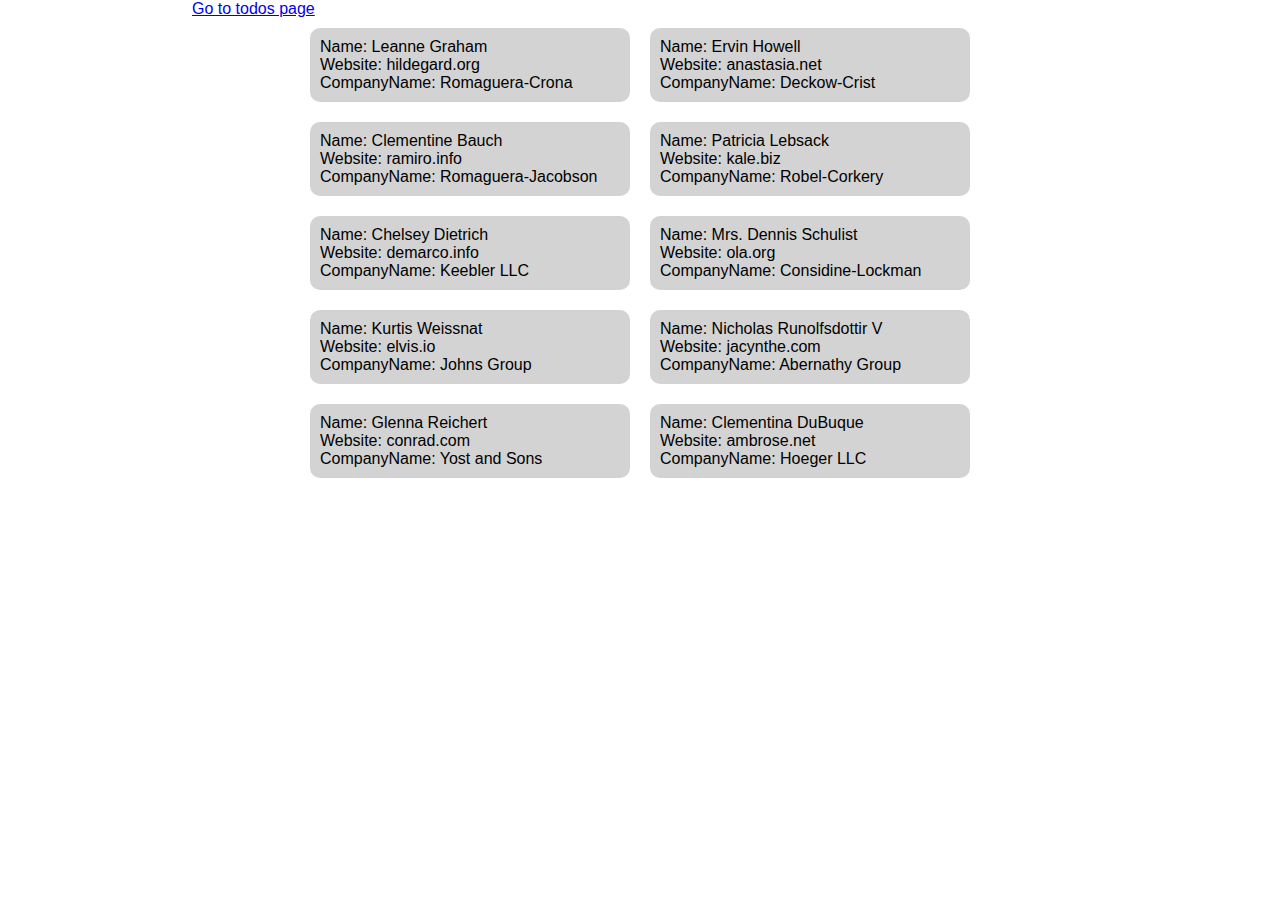
==== index.html @ c2fe0c8d "Updates" ====
<!DOCTYPE html><html lang="en"><head><meta charSet="utf-8"/><meta name="viewport" content="width=device-width"/><title>Next App</title><meta name="next-head-count" content="3"/><link rel="preload" href="/_next/static/css/6dccb949ee6c328d.css" as="style"/><link rel="stylesheet" href="/_next/static/css/6dccb949ee6c328d.css" data-n-g=""/><link rel="preload" href="/_next/static/css/99f8bb9dfbe8107f.css" as="style"/><link rel="stylesheet" href="/_next/static/css/99f8bb9dfbe8107f.css" data-n-p=""/><noscript data-n-css=""></noscript><script defer="" nomodule="" src="/_next/static/chunks/polyfills-c67a75d1b6f99dc8.js"></script><script src="/_next/static/chunks/webpack-8fa1640cc84ba8fe.js" defer=""></script><script src="/_next/static/chunks/framework-114634acb84f8baa.js" defer=""></script><script src="/_next/static/chunks/main-010ff0b6bbe5ac8f.js" defer=""></script><script src="/_next/static/chunks/pages/_app-34f618e41b5fc7ec.js" defer=""></script><script src="/_next/static/chunks/664-1b4479b4462ded63.js" defer=""></script><script src="/_next/static/chunks/pages/index-4b67adbcf345df74.js" defer=""></script><script src="/_next/static/9G8HuvxfoWYDy36i3QXO-/_buildManifest.js" defer=""></script><script src="/_next/static/9G8HuvxfoWYDy36i3QXO-/_ssgManifest.js" defer=""></script></head><body><div id="__next"><div class="container"><a href="/todos">Go to todos page</a><div class="Home_allUser__0RMBZ"><div class="Home_singleUser__mwdKu">Name: <!-- -->Leanne Graham<br/>Website: <!-- -->hildegard.org<br/>CompanyName: <!-- -->Romaguera-Crona<br/></div><div class="Home_singleUser__mwdKu">Name: <!-- -->Ervin Howell<br/>Website: <!-- -->anastasia.net<br/>CompanyName: <!-- -->Deckow-Crist<br/></div><div class="Home_singleUser__mwdKu">Name: <!-- -->Clementine Bauch<br/>Website: <!-- -->ramiro.info<br/>CompanyName: <!-- -->Romaguera-Jacobson<br/></div><div class="Home_singleUser__mwdKu">Name: <!-- -->Patricia Lebsack<br/>Website: <!-- -->kale.biz<br/>CompanyName: <!-- -->Robel-Corkery<br/></div><div class="Home_singleUser__mwdKu">Name: <!-- -->Chelsey Dietrich<br/>Website: <!-- -->demarco.info<br/>CompanyName: <!-- -->Keebler LLC<br/></div><div class="Home_singleUser__mwdKu">Name: <!-- -->Mrs. Dennis Schulist<br/>Website: <!-- -->ola.org<br/>CompanyName: <!-- -->Considine-Lockman<br/></div><div class="Home_singleUser__mwdKu">Name: <!-- -->Kurtis Weissnat<br/>Website: <!-- -->elvis.io<br/>CompanyName: <!-- -->Johns Group<br/></div><div class="Home_singleUser__mwdKu">Name: <!-- -->Nicholas Runolfsdottir V<br/>Website: <!-- -->jacynthe.com<br/>CompanyName: <!-- -->Abernathy Group<br/></div><div class="Home_singleUser__mwdKu">Name: <!-- -->Glenna Reichert<br/>Website: <!-- -->conrad.com<br/>CompanyName: <!-- -->Yost and Sons<br/></div><div class="Home_singleUser__mwdKu">Name: <!-- -->Clementina DuBuque<br/>Website: <!-- -->ambrose.net<br/>CompanyName: <!-- -->Hoeger LLC<br/></div></div></div></div><script id="__NEXT_DATA__" type="application/json">{"props":{"pageProps":{"users":[{"id":1,"name":"Leanne Graham","username":"Bret","email":"Sincere@april.biz","address":{"street":"Kulas Light","suite":"Apt. 556","city":"Gwenborough","zipcode":"92998-3874","geo":{"lat":"-37.3159","lng":"81.1496"}},"phone":"1-770-736-8031 x56442","website":"hildegard.org","company":{"name":"Romaguera-Crona","catchPhrase":"Multi-layered client-server neural-net","bs":"harness real-time e-markets"}},{"id":2,"name":"Ervin Howell","username":"Antonette","email":"Shanna@melissa.tv","address":{"street":"Victor Plains","suite":"Suite 879","city":"Wisokyburgh","zipcode":"90566-7771","geo":{"lat":"-43.9509","lng":"-34.4618"}},"phone":"010-692-6593 x09125","website":"anastasia.net","company":{"name":"Deckow-Crist","catchPhrase":"Proactive didactic contingency","bs":"synergize scalable supply-chains"}},{"id":3,"name":"Clementine Bauch","username":"Samantha","email":"Nathan@yesenia.net","address":{"street":"Douglas Extension","suite":"Suite 847","city":"McKenziehaven","zipcode":"59590-4157","geo":{"lat":"-68.6102","lng":"-47.0653"}},"phone":"1-463-123-4447","website":"ramiro.info","company":{"name":"Romaguera-Jacobson","catchPhrase":"Face to face bifurcated interface","bs":"e-enable strategic applications"}},{"id":4,"name":"Patricia Lebsack","username":"Karianne","email":"Julianne.OConner@kory.org","address":{"street":"Hoeger Mall","suite":"Apt. 692","city":"South Elvis","zipcode":"53919-4257","geo":{"lat":"29.4572","lng":"-164.2990"}},"phone":"493-170-9623 x156","website":"kale.biz","company":{"name":"Robel-Corkery","catchPhrase":"Multi-tiered zero tolerance productivity","bs":"transition cutting-edge web services"}},{"id":5,"name":"Chelsey Dietrich","username":"Kamren","email":"Lucio_Hettinger@annie.ca","address":{"street":"Skiles Walks","suite":"Suite 351","city":"Roscoeview","zipcode":"33263","geo":{"lat":"-31.8129","lng":"62.5342"}},"phone":"(254)954-1289","website":"demarco.info","company":{"name":"Keebler LLC","catchPhrase":"User-centric fault-tolerant solution","bs":"revolutionize end-to-end systems"}},{"id":6,"name":"Mrs. Dennis Schulist","username":"Leopoldo_Corkery","email":"Karley_Dach@jasper.info","address":{"street":"Norberto Crossing","suite":"Apt. 950","city":"South Christy","zipcode":"23505-1337","geo":{"lat":"-71.4197","lng":"71.7478"}},"phone":"1-477-935-8478 x6430","website":"ola.org","company":{"name":"Considine-Lockman","catchPhrase":"Synchronised bottom-line interface","bs":"e-enable innovative applications"}},{"id":7,"name":"Kurtis Weissnat","username":"Elwyn.Skiles","email":"Telly.Hoeger@billy.biz","address":{"street":"Rex Trail","suite":"Suite 280","city":"Howemouth","zipcode":"58804-1099","geo":{"lat":"24.8918","lng":"21.8984"}},"phone":"210.067.6132","website":"elvis.io","company":{"name":"Johns Group","catchPhrase":"Configurable multimedia task-force","bs":"generate enterprise e-tailers"}},{"id":8,"name":"Nicholas Runolfsdottir V","username":"Maxime_Nienow","email":"Sherwood@rosamond.me","address":{"street":"Ellsworth Summit","suite":"Suite 729","city":"Aliyaview","zipcode":"45169","geo":{"lat":"-14.3990","lng":"-120.7677"}},"phone":"586.493.6943 x140","website":"jacynthe.com","company":{"name":"Abernathy Group","catchPhrase":"Implemented secondary concept","bs":"e-enable extensible e-tailers"}},{"id":9,"name":"Glenna Reichert","username":"Delphine","email":"Chaim_McDermott@dana.io","address":{"street":"Dayna Park","suite":"Suite 449","city":"Bartholomebury","zipcode":"76495-3109","geo":{"lat":"24.6463","lng":"-168.8889"}},"phone":"(775)976-6794 x41206","website":"conrad.com","company":{"name":"Yost and Sons","catchPhrase":"Switchable contextually-based project","bs":"aggregate real-time technologies"}},{"id":10,"name":"Clementina DuBuque","username":"Moriah.Stanton","email":"Rey.Padberg@karina.biz","address":{"street":"Kattie Turnpike","suite":"Suite 198","city":"Lebsackbury","zipcode":"31428-2261","geo":{"lat":"-38.2386","lng":"57.2232"}},"phone":"024-648-3804","website":"ambrose.net","company":{"name":"Hoeger LLC","catchPhrase":"Centralized empowering task-force","bs":"target end-to-end models"}}]},"__N_SSG":true},"page":"/","query":{},"buildId":"9G8HuvxfoWYDy36i3QXO-","isFallback":false,"gsp":true,"scriptLoader":[]}</script></body></html>
---- _next/static/css/6dccb949ee6c328d.css ----
body{margin:0;font-family:sans-serif}h1{font-size:45px;margin:15px}h2{font-size:35px;margin:10px}.container{margin-left:15%;margin-right:15%}
---- _next/static/css/6dccb949ee6c328d.css ----
body{margin:0;font-family:sans-serif}h1{font-size:45px;margin:15px}h2{font-size:35px;margin:10px}.container{margin-left:15%;margin-right:15%}
---- _next/static/css/99f8bb9dfbe8107f.css ----
.Home_allUser__0RMBZ{display:flex;flex-direction:row;flex-wrap:wrap;justify-content:center}.Home_singleUser__mwdKu{margin:10px;width:300px;height:auto;background-color:#d3d3d3;padding:10px;border-radius:10px}
---- _next/static/css/99f8bb9dfbe8107f.css ----
.Home_allUser__0RMBZ{display:flex;flex-direction:row;flex-wrap:wrap;justify-content:center}.Home_singleUser__mwdKu{margin:10px;width:300px;height:auto;background-color:#d3d3d3;padding:10px;border-radius:10px}
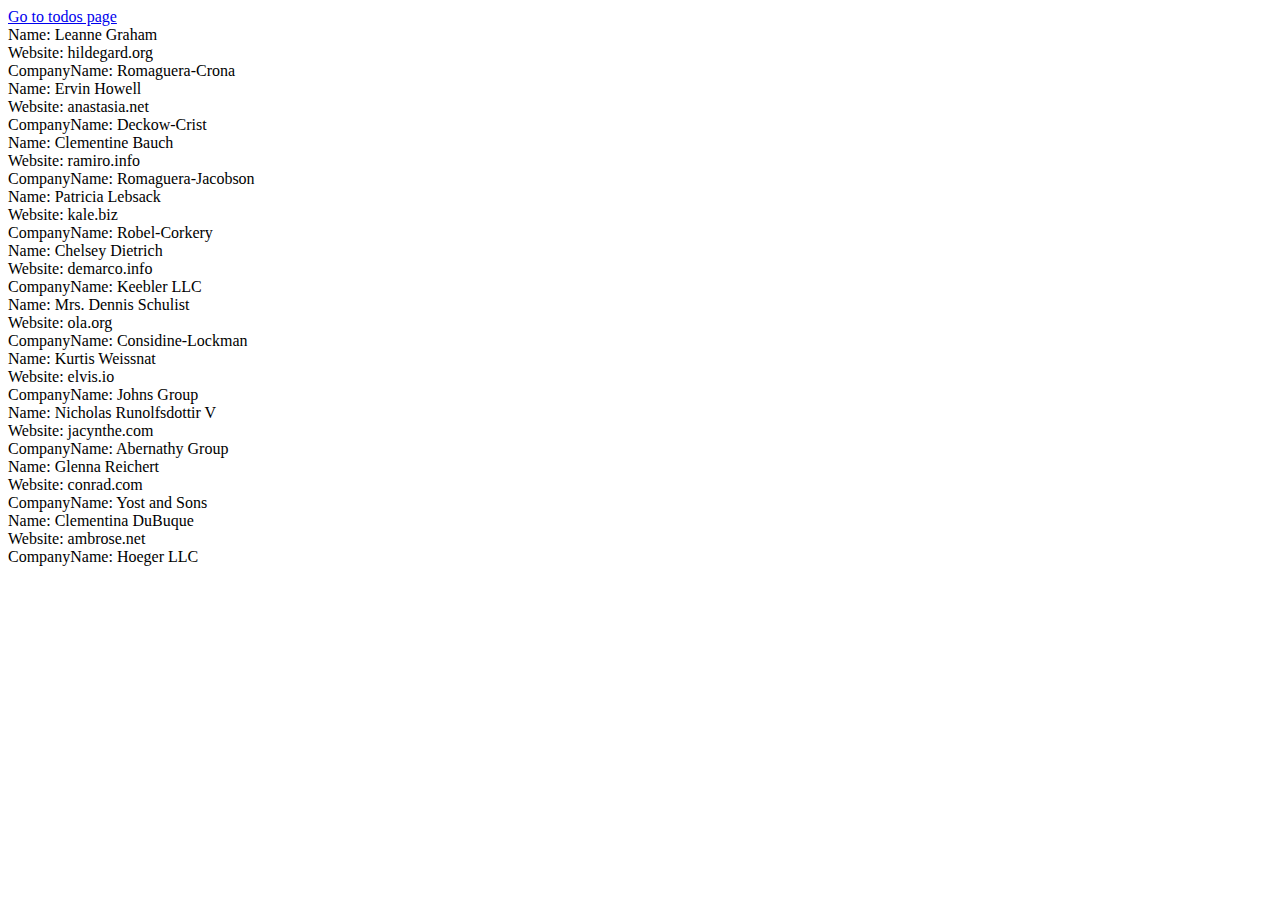
==== commit 36e1c7be: "Updates" ====
--- a/index.html
+++ b/index.html
@@ -1 +1 @@
-<!DOCTYPE html><html lang="en"><head><meta charSet="utf-8"/><meta name="viewport" content="width=device-width"/><title>Next App</title><meta name="next-head-count" content="3"/><link rel="preload" href="/_next/static/css/6dccb949ee6c328d.css" as="style"/><link rel="stylesheet" href="/_next/static/css/6dccb949ee6c328d.css" data-n-g=""/><link rel="preload" href="/_next/static/css/99f8bb9dfbe8107f.css" as="style"/><link rel="stylesheet" href="/_next/static/css/99f8bb9dfbe8107f.css" data-n-p=""/><noscript data-n-css=""></noscript><script defer="" nomodule="" src="/_next/static/chunks/polyfills-c67a75d1b6f99dc8.js"></script><script src="/_next/static/chunks/webpack-8fa1640cc84ba8fe.js" defer=""></script><script src="/_next/static/chunks/framework-114634acb84f8baa.js" defer=""></script><script src="/_next/static/chunks/main-010ff0b6bbe5ac8f.js" defer=""></script><script src="/_next/static/chunks/pages/_app-34f618e41b5fc7ec.js" defer=""></script><script src="/_next/static/chunks/664-1b4479b4462ded63.js" defer=""></script><script src="/_next/static/chunks/pages/index-4b67adbcf345df74.js" defer=""></script><script src="/_next/static/9G8HuvxfoWYDy36i3QXO-/_buildManifest.js" defer=""></script><script src="/_next/static/9G8HuvxfoWYDy36i3QXO-/_ssgManifest.js" defer=""></script></head><body><div id="__next"><div class="container"><a href="/todos">Go to todos page</a><div class="Home_allUser__0RMBZ"><div class="Home_singleUser__mwdKu">Name: <!-- -->Leanne Graham<br/>Website: <!-- -->hildegard.org<br/>CompanyName: <!-- -->Romaguera-Crona<br/></div><div class="Home_singleUser__mwdKu">Name: <!-- -->Ervin Howell<br/>Website: <!-- -->anastasia.net<br/>CompanyName: <!-- -->Deckow-Crist<br/></div><div class="Home_singleUser__mwdKu">Name: <!-- -->Clementine Bauch<br/>Website: <!-- -->ramiro.info<br/>CompanyName: <!-- -->Romaguera-Jacobson<br/></div><div class="Home_singleUser__mwdKu">Name: <!-- -->Patricia Lebsack<br/>Website: <!-- -->kale.biz<br/>CompanyName: <!-- -->Robel-Corkery<br/></div><div class="Home_singleUser__mwdKu">Name: <!-- -->Chelsey Dietrich<br/>Website: <!-- -->demarco.info<br/>CompanyName: <!-- -->Keebler LLC<br/></div><div class="Home_singleUser__mwdKu">Name: <!-- -->Mrs. Dennis Schulist<br/>Website: <!-- -->ola.org<br/>CompanyName: <!-- -->Considine-Lockman<br/></div><div class="Home_singleUser__mwdKu">Name: <!-- -->Kurtis Weissnat<br/>Website: <!-- -->elvis.io<br/>CompanyName: <!-- -->Johns Group<br/></div><div class="Home_singleUser__mwdKu">Name: <!-- -->Nicholas Runolfsdottir V<br/>Website: <!-- -->jacynthe.com<br/>CompanyName: <!-- -->Abernathy Group<br/></div><div class="Home_singleUser__mwdKu">Name: <!-- -->Glenna Reichert<br/>Website: <!-- -->conrad.com<br/>CompanyName: <!-- -->Yost and Sons<br/></div><div class="Home_singleUser__mwdKu">Name: <!-- -->Clementina DuBuque<br/>Website: <!-- -->ambrose.net<br/>CompanyName: <!-- -->Hoeger LLC<br/></div></div></div></div><script id="__NEXT_DATA__" type="application/json">{"props":{"pageProps":{"users":[{"id":1,"name":"Leanne Graham","username":"Bret","email":"Sincere@april.biz","address":{"street":"Kulas Light","suite":"Apt. 556","city":"Gwenborough","zipcode":"92998-3874","geo":{"lat":"-37.3159","lng":"81.1496"}},"phone":"1-770-736-8031 x56442","website":"hildegard.org","company":{"name":"Romaguera-Crona","catchPhrase":"Multi-layered client-server neural-net","bs":"harness real-time e-markets"}},{"id":2,"name":"Ervin Howell","username":"Antonette","email":"Shanna@melissa.tv","address":{"street":"Victor Plains","suite":"Suite 879","city":"Wisokyburgh","zipcode":"90566-7771","geo":{"lat":"-43.9509","lng":"-34.4618"}},"phone":"010-692-6593 x09125","website":"anastasia.net","company":{"name":"Deckow-Crist","catchPhrase":"Proactive didactic contingency","bs":"synergize scalable supply-chains"}},{"id":3,"name":"Clementine Bauch","username":"Samantha","email":"Nathan@yesenia.net","address":{"street":"Douglas Extension","suite":"Suite 847","city":"McKenziehaven","zipcode":"59590-4157","geo":{"lat":"-68.6102","lng":"-47.0653"}},"phone":"1-463-123-4447","website":"ramiro.info","company":{"name":"Romaguera-Jacobson","catchPhrase":"Face to face bifurcated interface","bs":"e-enable strategic applications"}},{"id":4,"name":"Patricia Lebsack","username":"Karianne","email":"Julianne.OConner@kory.org","address":{"street":"Hoeger Mall","suite":"Apt. 692","city":"South Elvis","zipcode":"53919-4257","geo":{"lat":"29.4572","lng":"-164.2990"}},"phone":"493-170-9623 x156","website":"kale.biz","company":{"name":"Robel-Corkery","catchPhrase":"Multi-tiered zero tolerance productivity","bs":"transition cutting-edge web services"}},{"id":5,"name":"Chelsey Dietrich","username":"Kamren","email":"Lucio_Hettinger@annie.ca","address":{"street":"Skiles Walks","suite":"Suite 351","city":"Roscoeview","zipcode":"33263","geo":{"lat":"-31.8129","lng":"62.5342"}},"phone":"(254)954-1289","website":"demarco.info","company":{"name":"Keebler LLC","catchPhrase":"User-centric fault-tolerant solution","bs":"revolutionize end-to-end systems"}},{"id":6,"name":"Mrs. Dennis Schulist","username":"Leopoldo_Corkery","email":"Karley_Dach@jasper.info","address":{"street":"Norberto Crossing","suite":"Apt. 950","city":"South Christy","zipcode":"23505-1337","geo":{"lat":"-71.4197","lng":"71.7478"}},"phone":"1-477-935-8478 x6430","website":"ola.org","company":{"name":"Considine-Lockman","catchPhrase":"Synchronised bottom-line interface","bs":"e-enable innovative applications"}},{"id":7,"name":"Kurtis Weissnat","username":"Elwyn.Skiles","email":"Telly.Hoeger@billy.biz","address":{"street":"Rex Trail","suite":"Suite 280","city":"Howemouth","zipcode":"58804-1099","geo":{"lat":"24.8918","lng":"21.8984"}},"phone":"210.067.6132","website":"elvis.io","company":{"name":"Johns Group","catchPhrase":"Configurable multimedia task-force","bs":"generate enterprise e-tailers"}},{"id":8,"name":"Nicholas Runolfsdottir V","username":"Maxime_Nienow","email":"Sherwood@rosamond.me","address":{"street":"Ellsworth Summit","suite":"Suite 729","city":"Aliyaview","zipcode":"45169","geo":{"lat":"-14.3990","lng":"-120.7677"}},"phone":"586.493.6943 x140","website":"jacynthe.com","company":{"name":"Abernathy Group","catchPhrase":"Implemented secondary concept","bs":"e-enable extensible e-tailers"}},{"id":9,"name":"Glenna Reichert","username":"Delphine","email":"Chaim_McDermott@dana.io","address":{"street":"Dayna Park","suite":"Suite 449","city":"Bartholomebury","zipcode":"76495-3109","geo":{"lat":"24.6463","lng":"-168.8889"}},"phone":"(775)976-6794 x41206","website":"conrad.com","company":{"name":"Yost and Sons","catchPhrase":"Switchable contextually-based project","bs":"aggregate real-time technologies"}},{"id":10,"name":"Clementina DuBuque","username":"Moriah.Stanton","email":"Rey.Padberg@karina.biz","address":{"street":"Kattie Turnpike","suite":"Suite 198","city":"Lebsackbury","zipcode":"31428-2261","geo":{"lat":"-38.2386","lng":"57.2232"}},"phone":"024-648-3804","website":"ambrose.net","company":{"name":"Hoeger LLC","catchPhrase":"Centralized empowering task-force","bs":"target end-to-end models"}}]},"__N_SSG":true},"page":"/","query":{},"buildId":"9G8HuvxfoWYDy36i3QXO-","isFallback":false,"gsp":true,"scriptLoader":[]}</script></body></html>+<!DOCTYPE html><html lang="en"><head><meta charSet="utf-8"/><meta name="viewport" content="width=device-width"/><title>Next App</title><meta name="next-head-count" content="3"/><link rel="preload" href="/static-user-app/_next/static/css/6dccb949ee6c328d.css" as="style"/><link rel="stylesheet" href="/static-user-app/_next/static/css/6dccb949ee6c328d.css" data-n-g=""/><link rel="preload" href="/static-user-app/_next/static/css/99f8bb9dfbe8107f.css" as="style"/><link rel="stylesheet" href="/static-user-app/_next/static/css/99f8bb9dfbe8107f.css" data-n-p=""/><noscript data-n-css=""></noscript><script defer="" nomodule="" src="/static-user-app/_next/static/chunks/polyfills-c67a75d1b6f99dc8.js"></script><script src="/static-user-app/_next/static/chunks/webpack-26d9a159e6897b5b.js" defer=""></script><script src="/static-user-app/_next/static/chunks/framework-114634acb84f8baa.js" defer=""></script><script src="/static-user-app/_next/static/chunks/main-7bb6a09844826756.js" defer=""></script><script src="/static-user-app/_next/static/chunks/pages/_app-34f618e41b5fc7ec.js" defer=""></script><script src="/static-user-app/_next/static/chunks/664-1b4479b4462ded63.js" defer=""></script><script src="/static-user-app/_next/static/chunks/pages/index-4b67adbcf345df74.js" defer=""></script><script src="/static-user-app/_next/static/NVZxz9otdvCgku_7PO-SN/_buildManifest.js" defer=""></script><script src="/static-user-app/_next/static/NVZxz9otdvCgku_7PO-SN/_ssgManifest.js" defer=""></script></head><body><div id="__next"><div class="container"><a href="/static-user-app/todos">Go to todos page</a><div class="Home_allUser__0RMBZ"><div class="Home_singleUser__mwdKu">Name: <!-- -->Leanne Graham<br/>Website: <!-- -->hildegard.org<br/>CompanyName: <!-- -->Romaguera-Crona<br/></div><div class="Home_singleUser__mwdKu">Name: <!-- -->Ervin Howell<br/>Website: <!-- -->anastasia.net<br/>CompanyName: <!-- -->Deckow-Crist<br/></div><div class="Home_singleUser__mwdKu">Name: <!-- -->Clementine Bauch<br/>Website: <!-- -->ramiro.info<br/>CompanyName: <!-- -->Romaguera-Jacobson<br/></div><div class="Home_singleUser__mwdKu">Name: <!-- -->Patricia Lebsack<br/>Website: <!-- -->kale.biz<br/>CompanyName: <!-- -->Robel-Corkery<br/></div><div class="Home_singleUser__mwdKu">Name: <!-- -->Chelsey Dietrich<br/>Website: <!-- -->demarco.info<br/>CompanyName: <!-- -->Keebler LLC<br/></div><div class="Home_singleUser__mwdKu">Name: <!-- -->Mrs. Dennis Schulist<br/>Website: <!-- -->ola.org<br/>CompanyName: <!-- -->Considine-Lockman<br/></div><div class="Home_singleUser__mwdKu">Name: <!-- -->Kurtis Weissnat<br/>Website: <!-- -->elvis.io<br/>CompanyName: <!-- -->Johns Group<br/></div><div class="Home_singleUser__mwdKu">Name: <!-- -->Nicholas Runolfsdottir V<br/>Website: <!-- -->jacynthe.com<br/>CompanyName: <!-- -->Abernathy Group<br/></div><div class="Home_singleUser__mwdKu">Name: <!-- -->Glenna Reichert<br/>Website: <!-- -->conrad.com<br/>CompanyName: <!-- -->Yost and Sons<br/></div><div class="Home_singleUser__mwdKu">Name: <!-- -->Clementina DuBuque<br/>Website: <!-- -->ambrose.net<br/>CompanyName: <!-- -->Hoeger LLC<br/></div></div></div></div><script id="__NEXT_DATA__" type="application/json">{"props":{"pageProps":{"users":[{"id":1,"name":"Leanne Graham","username":"Bret","email":"Sincere@april.biz","address":{"street":"Kulas Light","suite":"Apt. 556","city":"Gwenborough","zipcode":"92998-3874","geo":{"lat":"-37.3159","lng":"81.1496"}},"phone":"1-770-736-8031 x56442","website":"hildegard.org","company":{"name":"Romaguera-Crona","catchPhrase":"Multi-layered client-server neural-net","bs":"harness real-time e-markets"}},{"id":2,"name":"Ervin Howell","username":"Antonette","email":"Shanna@melissa.tv","address":{"street":"Victor Plains","suite":"Suite 879","city":"Wisokyburgh","zipcode":"90566-7771","geo":{"lat":"-43.9509","lng":"-34.4618"}},"phone":"010-692-6593 x09125","website":"anastasia.net","company":{"name":"Deckow-Crist","catchPhrase":"Proactive didactic contingency","bs":"synergize scalable supply-chains"}},{"id":3,"name":"Clementine Bauch","username":"Samantha","email":"Nathan@yesenia.net","address":{"street":"Douglas Extension","suite":"Suite 847","city":"McKenziehaven","zipcode":"59590-4157","geo":{"lat":"-68.6102","lng":"-47.0653"}},"phone":"1-463-123-4447","website":"ramiro.info","company":{"name":"Romaguera-Jacobson","catchPhrase":"Face to face bifurcated interface","bs":"e-enable strategic applications"}},{"id":4,"name":"Patricia Lebsack","username":"Karianne","email":"Julianne.OConner@kory.org","address":{"street":"Hoeger Mall","suite":"Apt. 692","city":"South Elvis","zipcode":"53919-4257","geo":{"lat":"29.4572","lng":"-164.2990"}},"phone":"493-170-9623 x156","website":"kale.biz","company":{"name":"Robel-Corkery","catchPhrase":"Multi-tiered zero tolerance productivity","bs":"transition cutting-edge web services"}},{"id":5,"name":"Chelsey Dietrich","username":"Kamren","email":"Lucio_Hettinger@annie.ca","address":{"street":"Skiles Walks","suite":"Suite 351","city":"Roscoeview","zipcode":"33263","geo":{"lat":"-31.8129","lng":"62.5342"}},"phone":"(254)954-1289","website":"demarco.info","company":{"name":"Keebler LLC","catchPhrase":"User-centric fault-tolerant solution","bs":"revolutionize end-to-end systems"}},{"id":6,"name":"Mrs. Dennis Schulist","username":"Leopoldo_Corkery","email":"Karley_Dach@jasper.info","address":{"street":"Norberto Crossing","suite":"Apt. 950","city":"South Christy","zipcode":"23505-1337","geo":{"lat":"-71.4197","lng":"71.7478"}},"phone":"1-477-935-8478 x6430","website":"ola.org","company":{"name":"Considine-Lockman","catchPhrase":"Synchronised bottom-line interface","bs":"e-enable innovative applications"}},{"id":7,"name":"Kurtis Weissnat","username":"Elwyn.Skiles","email":"Telly.Hoeger@billy.biz","address":{"street":"Rex Trail","suite":"Suite 280","city":"Howemouth","zipcode":"58804-1099","geo":{"lat":"24.8918","lng":"21.8984"}},"phone":"210.067.6132","website":"elvis.io","company":{"name":"Johns Group","catchPhrase":"Configurable multimedia task-force","bs":"generate enterprise e-tailers"}},{"id":8,"name":"Nicholas Runolfsdottir V","username":"Maxime_Nienow","email":"Sherwood@rosamond.me","address":{"street":"Ellsworth Summit","suite":"Suite 729","city":"Aliyaview","zipcode":"45169","geo":{"lat":"-14.3990","lng":"-120.7677"}},"phone":"586.493.6943 x140","website":"jacynthe.com","company":{"name":"Abernathy Group","catchPhrase":"Implemented secondary concept","bs":"e-enable extensible e-tailers"}},{"id":9,"name":"Glenna Reichert","username":"Delphine","email":"Chaim_McDermott@dana.io","address":{"street":"Dayna Park","suite":"Suite 449","city":"Bartholomebury","zipcode":"76495-3109","geo":{"lat":"24.6463","lng":"-168.8889"}},"phone":"(775)976-6794 x41206","website":"conrad.com","company":{"name":"Yost and Sons","catchPhrase":"Switchable contextually-based project","bs":"aggregate real-time technologies"}},{"id":10,"name":"Clementina DuBuque","username":"Moriah.Stanton","email":"Rey.Padberg@karina.biz","address":{"street":"Kattie Turnpike","suite":"Suite 198","city":"Lebsackbury","zipcode":"31428-2261","geo":{"lat":"-38.2386","lng":"57.2232"}},"phone":"024-648-3804","website":"ambrose.net","company":{"name":"Hoeger LLC","catchPhrase":"Centralized empowering task-force","bs":"target end-to-end models"}}]},"__N_SSG":true},"page":"/","query":{},"buildId":"NVZxz9otdvCgku_7PO-SN","assetPrefix":"/static-user-app","isFallback":false,"gsp":true,"scriptLoader":[]}</script></body></html>